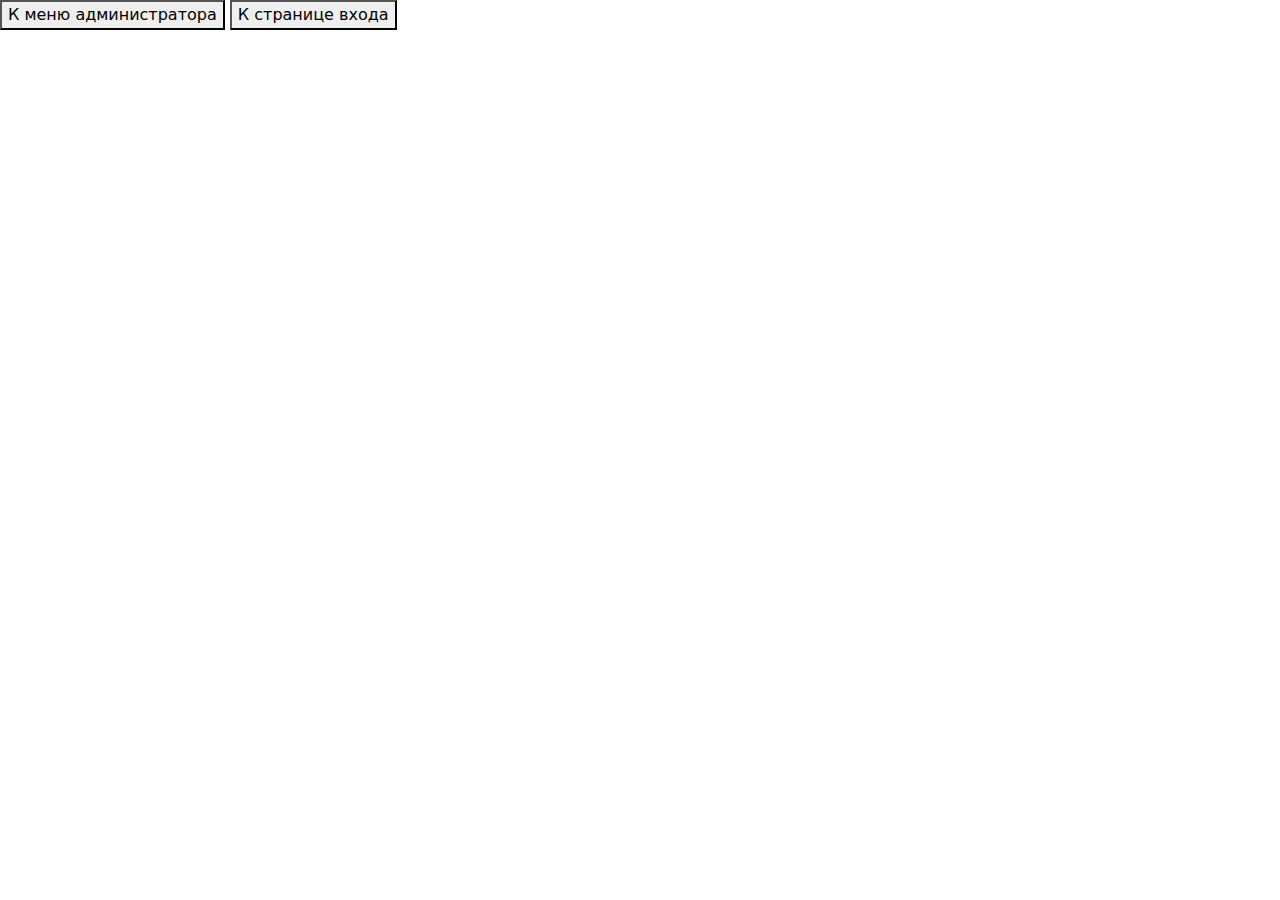
==== templates/index.html @ 7b690ea6 "Main menu" ====
<!DOCTYPE html>
<html lang="en">

<head>
    <meta charset="UTF-8" />
    <title>Главная страница</title>
    <meta name="viewport" content="width=device-width, initial-scale=1.0" />
    <link href="https://cdn.jsdelivr.net/npm/bootstrap@5.2.0-beta1/dist/css/bootstrap.min.css" rel="stylesheet" />
    <link rel="stylesheet" href="https://cdn.jsdelivr.net/npm/bootstrap-icons@1.11.3/font/bootstrap-icons.css" />
    <script src="/assets/htmx.js"></script>
</head>

<body>
    <button hx-get="/admin">К меню администратора</button>
    <button hx-get="/login">К странице входа</button>
</body>

</html>
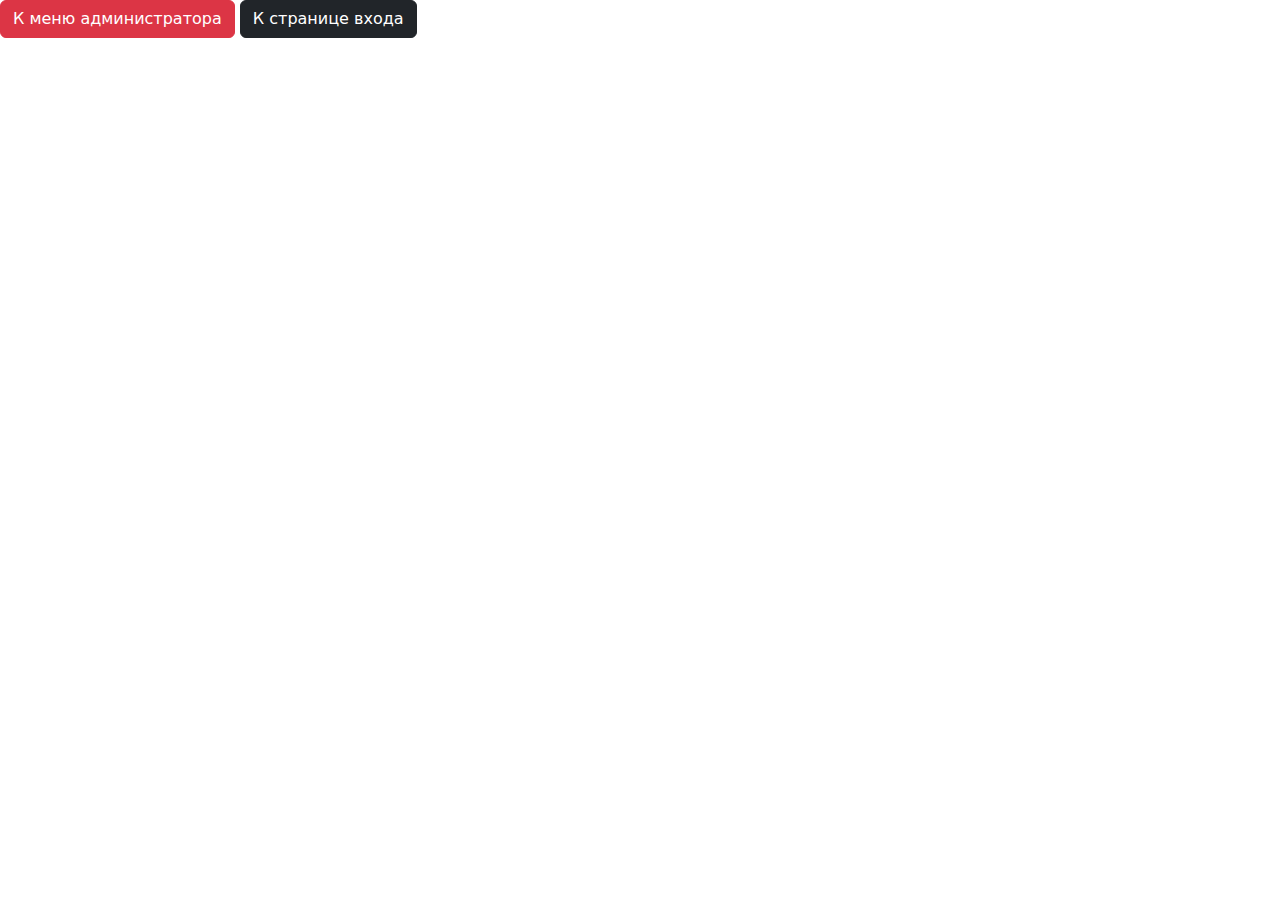
==== commit 23bfc3a6: "add clear_order_form" ====
--- a/templates/index.html
+++ b/templates/index.html
@@ -11,8 +11,8 @@
 </head>
 
 <body>
-    <button hx-get="/admin">К меню администратора</button>
-    <button hx-get="/login">К странице входа</button>
+    <button hx-get="/admin" class="btn btn-danger">К меню администратора</button>
+    <button hx-get="/login" class="btn btn-dark">К странице входа</button>
 </body>
 
 </html>